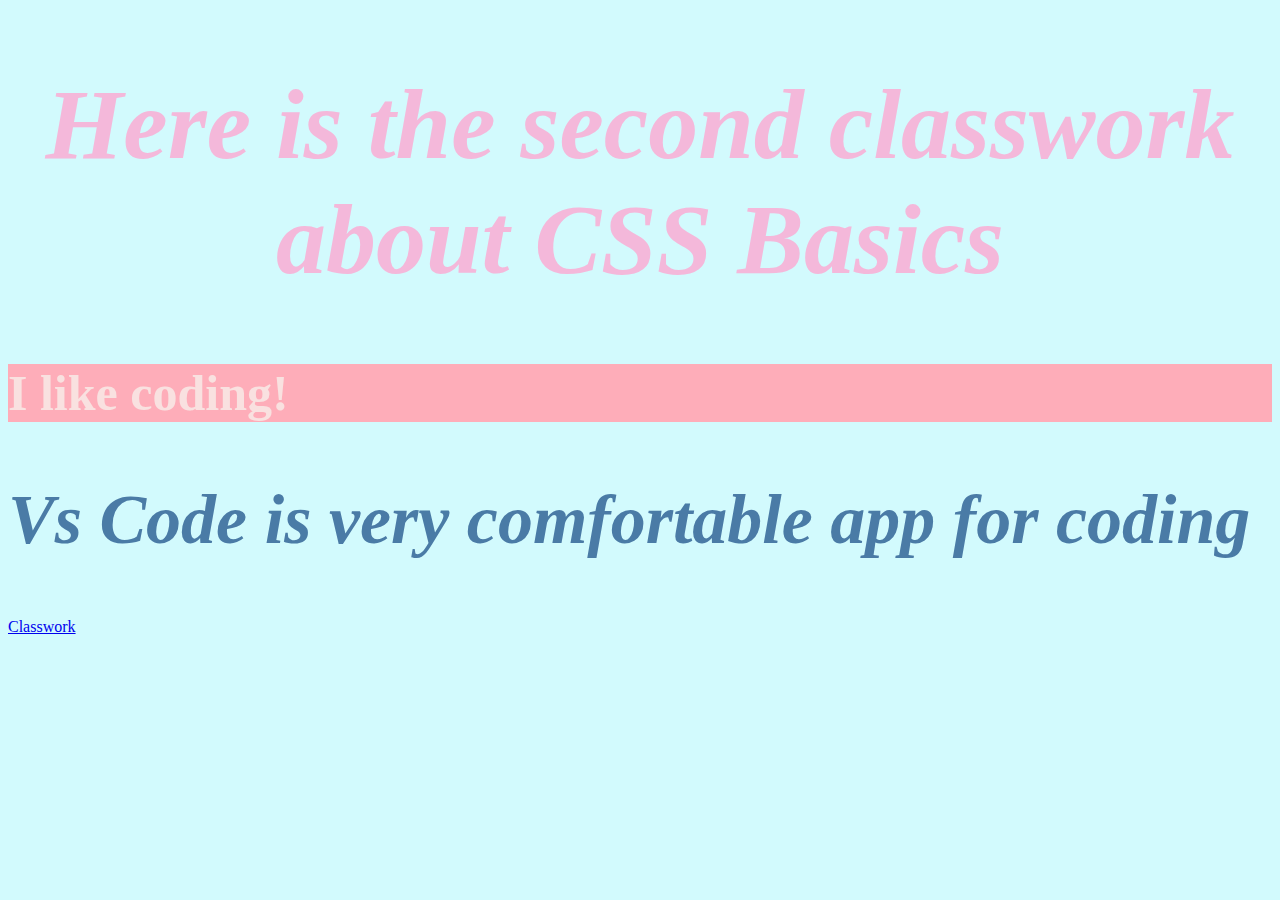
==== index.html @ d442cd8d "Update index.html" ====
<!DOCTYPE html>
<html lang="en">

<head>
    
    <title>Daria's Project</title>
    <style>
        h1{
            color: pink;
            text-align: end;
        }
        .qwerty{
            color: brown;
            background-color: red;
        }
               body{
            background-color: #d2fafd;
        }
        h1{
            color: 	#f4b8da;    
            font-style: italic;
            font-size: 100px;
            text-align: center;
        }
        #loving {
            color: #f9e1e0;
            background-color: #feadb9;
            font-style: inherit;
            font-size: large;
            font-size: 50px;
        }
        .meow{
            color: #4a7ba6;
            font-style: italic;
            font-size: large;
            font-size: 70px;
        }

    </style>
</head>

<body>
    <h1>Here is the second classwork about CSS Basics</h1>
    <h2 id="loving">I like coding!</h2>
    <h2 class="meow">Vs Code is very comfortable app for coding</h2>
    <h2></h2>
 <a href="cssworks.html"> Classwork </a>
</body>

</html>
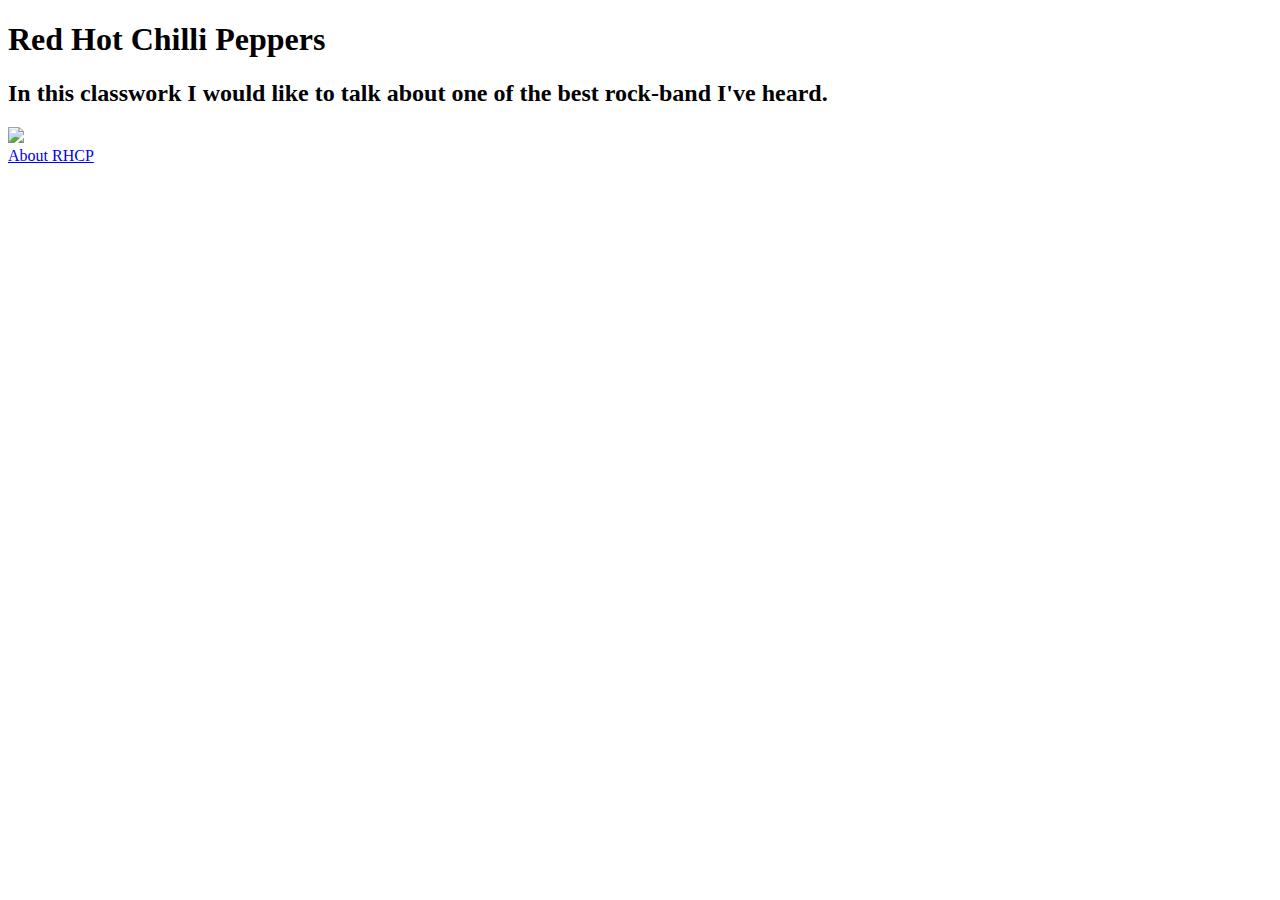
==== commit 01ad20ff: "Update index.html" ====
--- a/index.html
+++ b/index.html
@@ -1,50 +1,14 @@
 <!DOCTYPE html>
 <html lang="en">
-
 <head>
-    
-    <title>Daria's Project</title>
-    <style>
-        h1{
-            color: pink;
-            text-align: end;
-        }
-        .qwerty{
-            color: brown;
-            background-color: red;
-        }
-               body{
-            background-color: #d2fafd;
-        }
-        h1{
-            color: 	#f4b8da;    
-            font-style: italic;
-            font-size: 100px;
-            text-align: center;
-        }
-        #loving {
-            color: #f9e1e0;
-            background-color: #feadb9;
-            font-style: inherit;
-            font-size: large;
-            font-size: 50px;
-        }
-        .meow{
-            color: #4a7ba6;
-            font-style: italic;
-            font-size: large;
-            font-size: 70px;
-        }
-
-    </style>
+    <title>Classwork about RHCP</title>
+    <link rel="stylesheet" href="style.css">
 </head>
-
 <body>
-    <h1>Here is the second classwork about CSS Basics</h1>
-    <h2 id="loving">I like coding!</h2>
-    <h2 class="meow">Vs Code is very comfortable app for coding</h2>
-    <h2></h2>
- <a href="cssworks.html"> Classwork </a>
+    <h1>Red Hot Chilli Peppers</h1>
+    <h2>In this classwork I would like to talk about one
+         of the best rock-band I've heard.<br></h2>
+    <img src="https://i.pinimg.com/564x/78/8c/dc/788cdc25454f5b7003394a06abd8e6d3.jpg" width="300"><br>
+    <a href="about.htm">About RHCP</a>
 </body>
-
 </html>
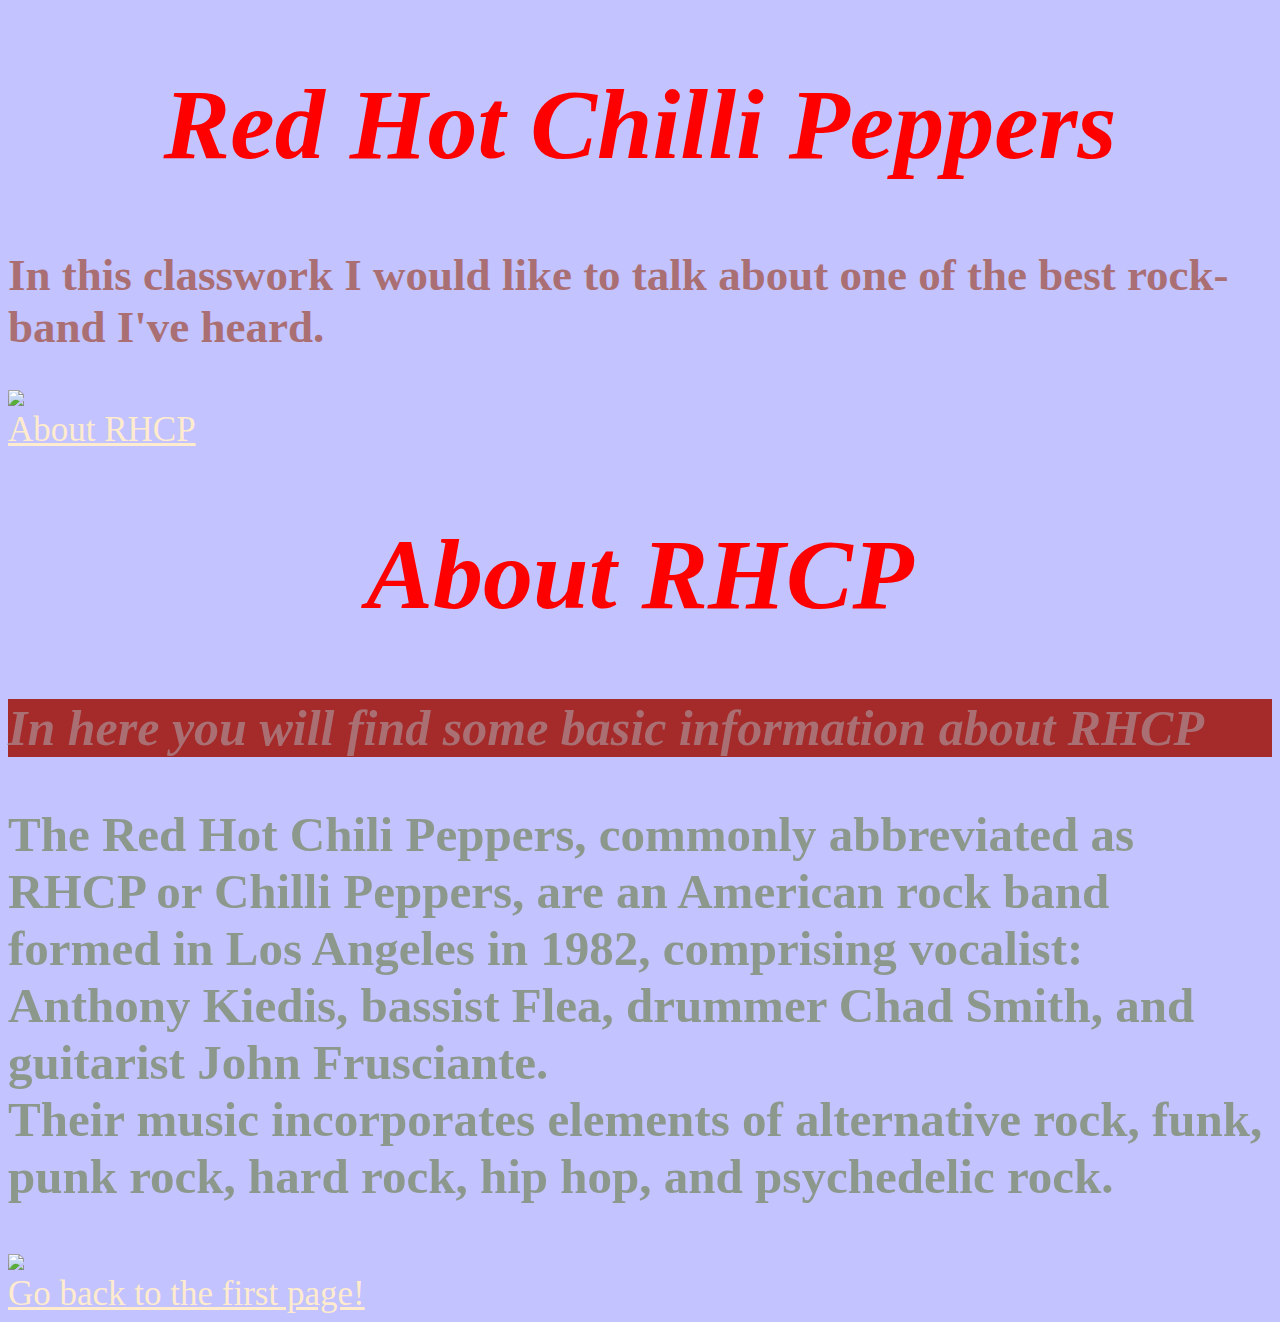
==== commit c26ed79e: "Update index.html" ====
--- a/index.html
+++ b/index.html
@@ -1,6 +1,60 @@
 <!DOCTYPE html>
 <html lang="en">
 <head>
+    <style>
+        body {
+    background-color: 	#c2c3ff;
+}
+
+h1 {
+    color: red;
+    font-style: italic;
+    font-size: 100px;
+    text-align: center;
+}
+
+h2 {
+    color: #aa6f73;
+    font-style: normal;
+    font-size: 45px;
+}
+
+a {
+    color:blanchedalmond;
+    font-size: 35px;
+}
+
+.meow {
+    color: red;
+    font-style: italic;
+    font-size: 100px;
+    text-align: center;
+}
+
+.hM {
+    color: #aa6f73;
+    font-style: oblique;
+    font-size: 50px;
+    text-align: left;
+    background-color: brown;
+}
+
+h3 {
+    color: 	#8d988d;
+    font-style: inherit;
+    font-size: 49px;
+}
+
+.home {
+    color: blanchedalmond;
+    font-size: 35px;
+}
+
+.index {
+    color: blanchedalmond;
+    font-size: 35px;
+}
+    </style>
     <title>Classwork about RHCP</title>
     <link rel="stylesheet" href="style.css">
 </head>
@@ -10,5 +64,15 @@
          of the best rock-band I've heard.<br></h2>
     <img src="https://i.pinimg.com/564x/78/8c/dc/788cdc25454f5b7003394a06abd8e6d3.jpg" width="300"><br>
     <a href="about.htm">About RHCP</a>
+
+     <h1 class="meow">About RHCP</h1>
+    <h1 class="hM">In here you will find some basic information about RHCP</h1>
+    <h3 id="om4">The Red Hot Chili Peppers, commonly abbreviated as RHCP or Chilli Peppers, are an American rock band formed in Los Angeles in 1982, comprising vocalist:<br>
+         Anthony Kiedis, bassist Flea, drummer Chad Smith, and guitarist John Frusciante.<br>
+         Their music incorporates elements of alternative rock, funk, punk rock, hard rock, hip hop, and psychedelic rock.<br> </h3>
+    <img src="https://www.rollingstone.com/wp-content/uploads/2022/04/red-hot-chili-peppers-40-best-songs.jpg?w=1581&h=1054&crop=1" width="500px"><br>
+
+
+    <a href="index.html">Go back to the first page!</a>
 </body>
 </html>
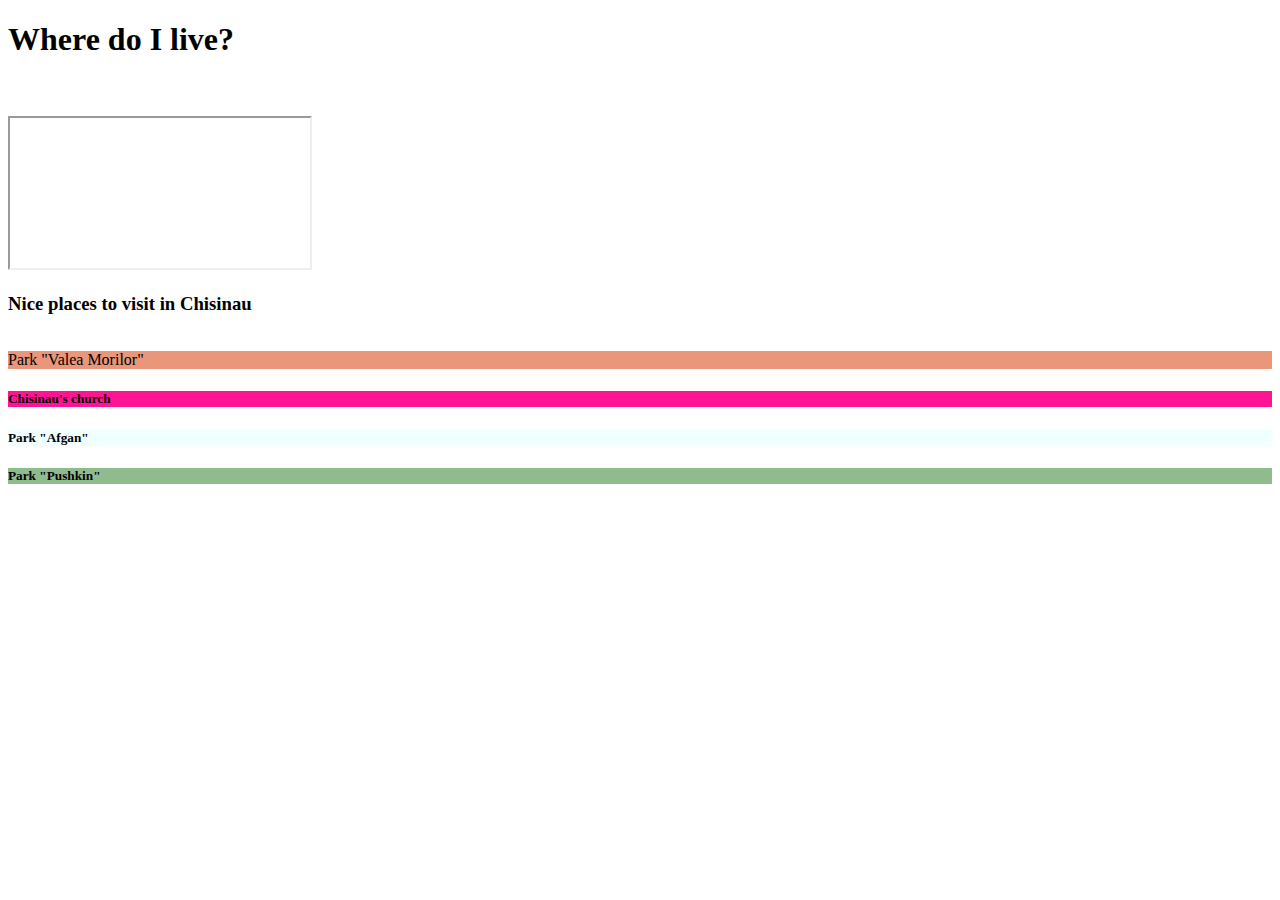
==== commit 55dc762c: "Update index.html" ====
--- a/index.html
+++ b/index.html
@@ -1,78 +1,29 @@
 <!DOCTYPE html>
 <html lang="en">
+
 <head>
-    <style>
-        body {
-    background-color: 	#c2c3ff;
-}
+    <title>Document</title>
+    <link rel="stylesheet" type="text/css" href="style.css">
+</head>
 
-h1 {
-    color: red;
-    font-style: italic;
-    font-size: 100px;
-    text-align: center;
-}
+<body>
+    <h1>Where do I live?</h1><br><br>
+    <iframe src="https://youtu.be/ykusCnu-3-8?si=g63kho1r-ywn0rqj"></iframe>
+    <h3>Nice places to visit in Chisinau</h3><br>
+    <div>
+        Park "Valea Morilor"<br>
+    </div>
+    <div class="navbar">
+        <p>
+        <h5>Chisinau's church</h5>
+        </p>
+    </div>
+    <div class="content">
+        <h5>Park "Afgan"</h5>
+    </div>
+    <div class="footer">
+        <h5>Park "Pushkin"</h5>
+    </div>
+</body>
 
-h2 {
-    color: #aa6f73;
-    font-style: normal;
-    font-size: 45px;
-}
-
-a {
-    color:blanchedalmond;
-    font-size: 35px;
-}
-
-.meow {
-    color: red;
-    font-style: italic;
-    font-size: 100px;
-    text-align: center;
-}
-
-.hM {
-    color: #aa6f73;
-    font-style: oblique;
-    font-size: 50px;
-    text-align: left;
-    background-color: brown;
-}
-
-h3 {
-    color: 	#8d988d;
-    font-style: inherit;
-    font-size: 49px;
-}
-
-.home {
-    color: blanchedalmond;
-    font-size: 35px;
-}
-
-.index {
-    color: blanchedalmond;
-    font-size: 35px;
-}
-    </style>
-    <title>Classwork about RHCP</title>
-    <link rel="stylesheet" href="style.css">
-</head>
-<body>
-    <h1>Red Hot Chilli Peppers</h1>
-    <h2>In this classwork I would like to talk about one
-         of the best rock-band I've heard.<br></h2>
-    <img src="https://i.pinimg.com/564x/78/8c/dc/788cdc25454f5b7003394a06abd8e6d3.jpg" width="300"><br>
-    <a href="about.htm">About RHCP</a>
-
-     <h1 class="meow">About RHCP</h1>
-    <h1 class="hM">In here you will find some basic information about RHCP</h1>
-    <h3 id="om4">The Red Hot Chili Peppers, commonly abbreviated as RHCP or Chilli Peppers, are an American rock band formed in Los Angeles in 1982, comprising vocalist:<br>
-         Anthony Kiedis, bassist Flea, drummer Chad Smith, and guitarist John Frusciante.<br>
-         Their music incorporates elements of alternative rock, funk, punk rock, hard rock, hip hop, and psychedelic rock.<br> </h3>
-    <img src="https://www.rollingstone.com/wp-content/uploads/2022/04/red-hot-chili-peppers-40-best-songs.jpg?w=1581&h=1054&crop=1" width="500px"><br>
-
-
-    <a href="index.html">Go back to the first page!</a>
-</body>
 </html>
--- a/style.css
+++ b/style.css
@@ -0,0 +1,19 @@
+head{
+    background-color: cornflowerblue;
+}
+
+div{
+    background-color: darksalmon;
+}
+
+.navbar{
+    background-color: deeppink;
+}
+
+.content{
+    background-color: azure;
+}
+
+.footer{
+    background-color: darkseagreen;
+}
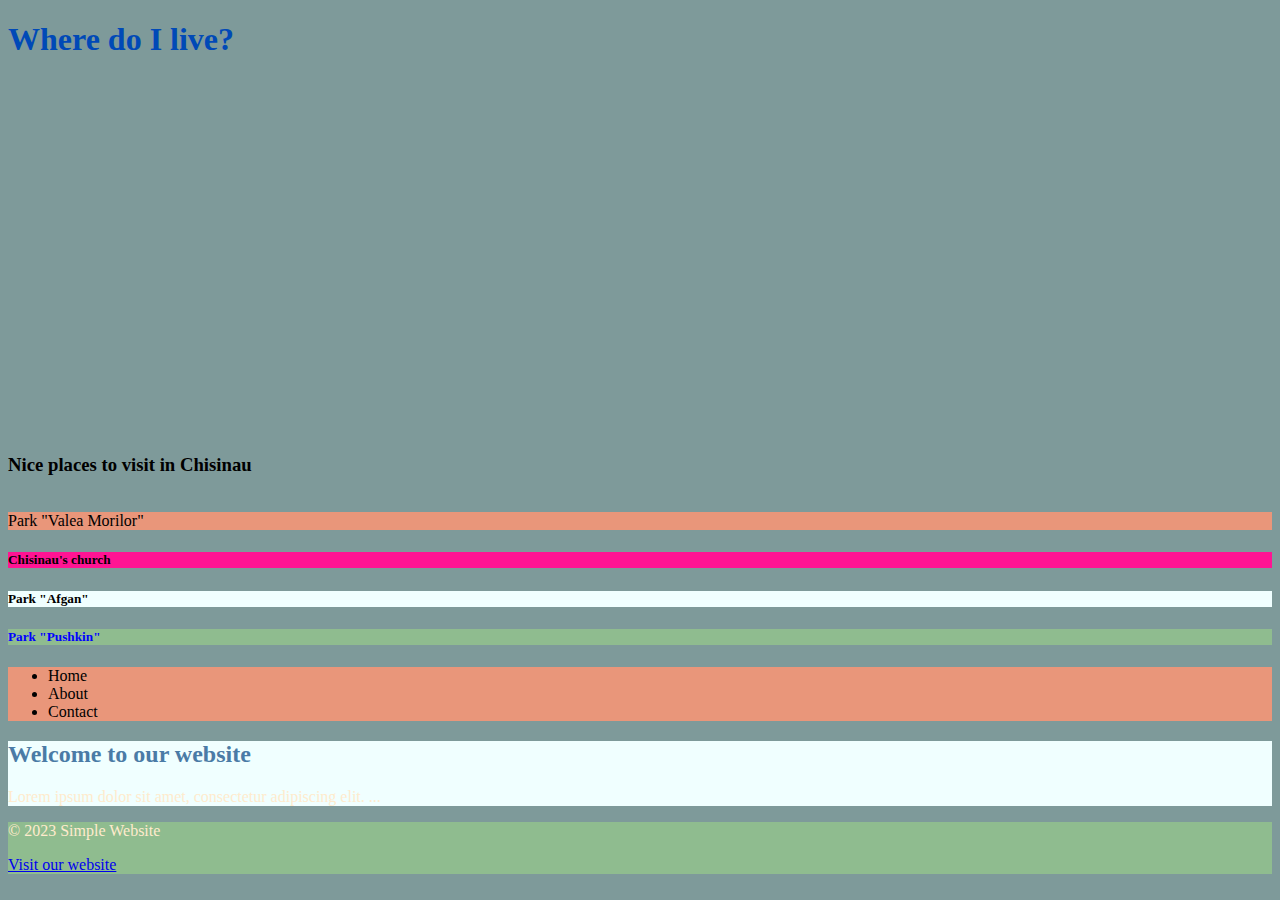
==== commit 4676f88f: "Update index.html" ====
--- a/index.html
+++ b/index.html
@@ -8,7 +8,7 @@
 
 <body>
     <h1>Where do I live?</h1><br><br>
-    <iframe src="https://youtu.be/ykusCnu-3-8?si=g63kho1r-ywn0rqj"></iframe>
+    <iframe width="560" height="315" src="https://www.youtube.com/embed/ykusCnu-3-8?si=sv8ky8dUi8ut4OMX" title="YouTube video player" frameborder="0" allow="accelerometer; autoplay; clipboard-write; encrypted-media; gyroscope; picture-in-picture; web-share" allowfullscreen></iframe>
     <h3>Nice places to visit in Chisinau</h3><br>
     <div>
         Park "Valea Morilor"<br>
@@ -24,6 +24,31 @@
     <div class="footer">
         <h5>Park "Pushkin"</h5>
     </div>
-</body>
+
+<!DOCTYPE html>
+<html lang="en">
+  <head>
+    <meta charset="UTF-8" />
+    <meta name="viewport" content="width=device-width, initial-scale=1.0" />
+    <title>Document</title>
+  </head>
+  <body>
+    <div class="nav-bar">
+      <ul>
+        <li>Home</li>
+        <li>About</li>
+        <li>Contact</li>
+      </ul>
+    </div>
+    <div class="content">
+      <h2>Welcome to our website</h2>
+      <p>Lorem ipsum dolor sit amet, consectetur adipiscing elit. ...</p>
+    </div>
+    <div class="footer">
+      <p>&copy; 2023 Simple Website</p>
+      <a href="https://www.example.com" target="_blank">Visit our website</a>
+    </div>
+  </body>
+</html>
 
 </html>
--- a/style.css
+++ b/style.css
@@ -17,3 +17,21 @@
 .footer{
     background-color: darkseagreen;
 }
+body {
+  background-color: #7e9a9a;
+}
+h1 {
+  color: #0049b7;
+}
+
+h2 {
+  color: #4a7ba6;
+}
+p {
+  color: blanchedalmond;
+}
+
+.footer {
+  color: blue;
+}
+
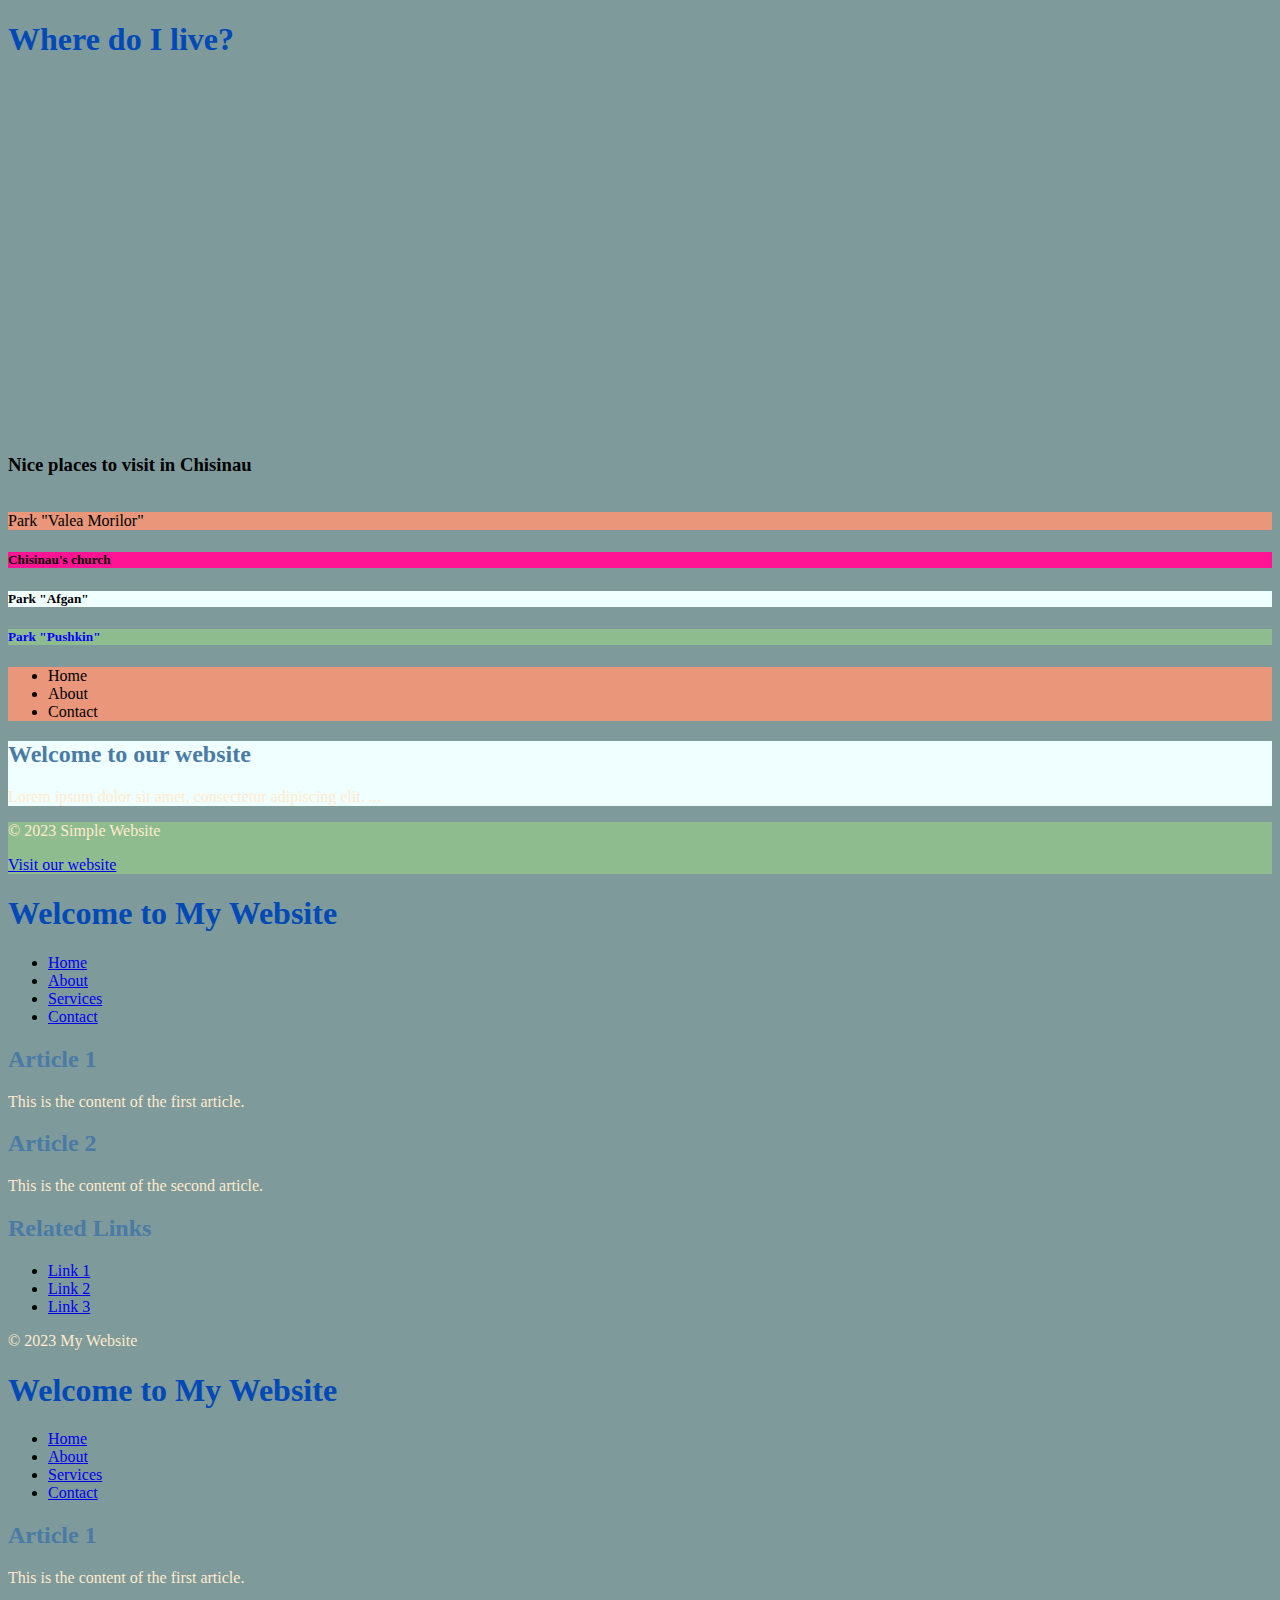
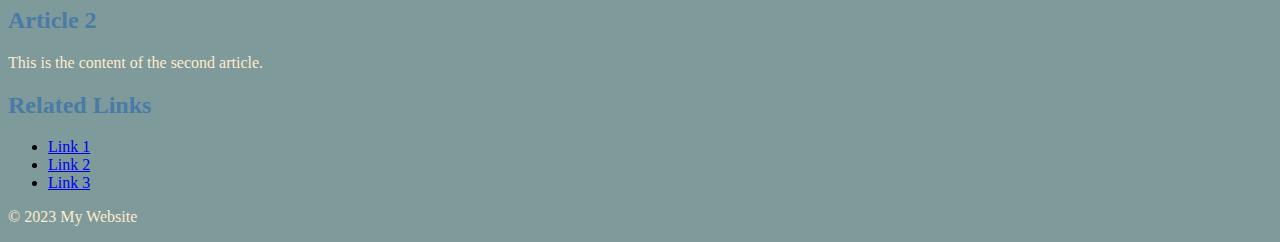
==== commit 24553092: "Update index.html" ====
--- a/index.html
+++ b/index.html
@@ -50,5 +50,99 @@
     </div>
   </body>
 </html>
+    <!DOCTYPE html>
+<html lang="en">
+<head>
+    <meta charset="UTF-8">
+    <meta name="viewport" content="width=device-width, initial-scale=1.0">
+    <title>My Website</title>
+    <link rel="stylesheet" href="style.css">
+</head>
+<body>
+    <header>
+        <h1>Welcome to My Website</h1>
+    </header>
+
+    <nav>
+        <ul>
+            <li><a href="#">Home</a></li>
+            <li><a href="#">About</a></li>
+            <li><a href="#">Services</a></li>
+            <li><a href="#">Contact</a></li>
+        </ul>
+    </nav>
+
+    <section class="main-content">
+        <article>
+            <h2>Article 1</h2>
+            <p>This is the content of the first article.</p>
+        </article>
+        <article>
+            <h2>Article 2</h2>
+            <p>This is the content of the second article.</p>
+        </article>
+    </section>
+
+    <aside>
+        <h2>Related Links</h2>
+        <ul>
+            <li><a href="#">Link 1</a></li>
+            <li><a href="#">Link 2</a></li>
+            <li><a href="#">Link 3</a></li>
+        </ul>
+    </aside>
+
+    <footer>
+        <p>&copy; 2023 My Website</p>
+    </footer>
+</body>
+</html>
+<!DOCTYPE html>
+<html lang="en">
+<head>
+    <meta charset="UTF-8">
+    <meta name="viewport" content="width=device-width, initial-scale=1.0">
+    <title>My Website</title>
+    <link rel="stylesheet" href="style.css">
+</head>
+<body>
+    <header>
+        <h1>Welcome to My Website</h1>
+    </header>
+
+    <nav>
+        <ul>
+            <li><a href="#">Home</a></li>
+            <li><a href="#">About</a></li>
+            <li><a href="#">Services</a></li>
+            <li><a href="#">Contact</a></li>
+        </ul>
+    </nav>
+
+    <section class="main-content">
+        <article>
+            <h2>Article 1</h2>
+            <p>This is the content of the first article.</p>
+        </article>
+        <article>
+            <h2>Article 2</h2>
+            <p>This is the content of the second article.</p>
+        </article>
+    </section>
+
+    <aside>
+        <h2>Related Links</h2>
+        <ul>
+            <li><a href="#">Link 1</a></li>
+            <li><a href="#">Link 2</a></li>
+            <li><a href="#">Link 3</a></li>
+        </ul>
+    </aside>
+
+    <footer>
+        <p>&copy; 2023 My Website</p>
+    </footer>
+</body>
+</html>
 
 </html>
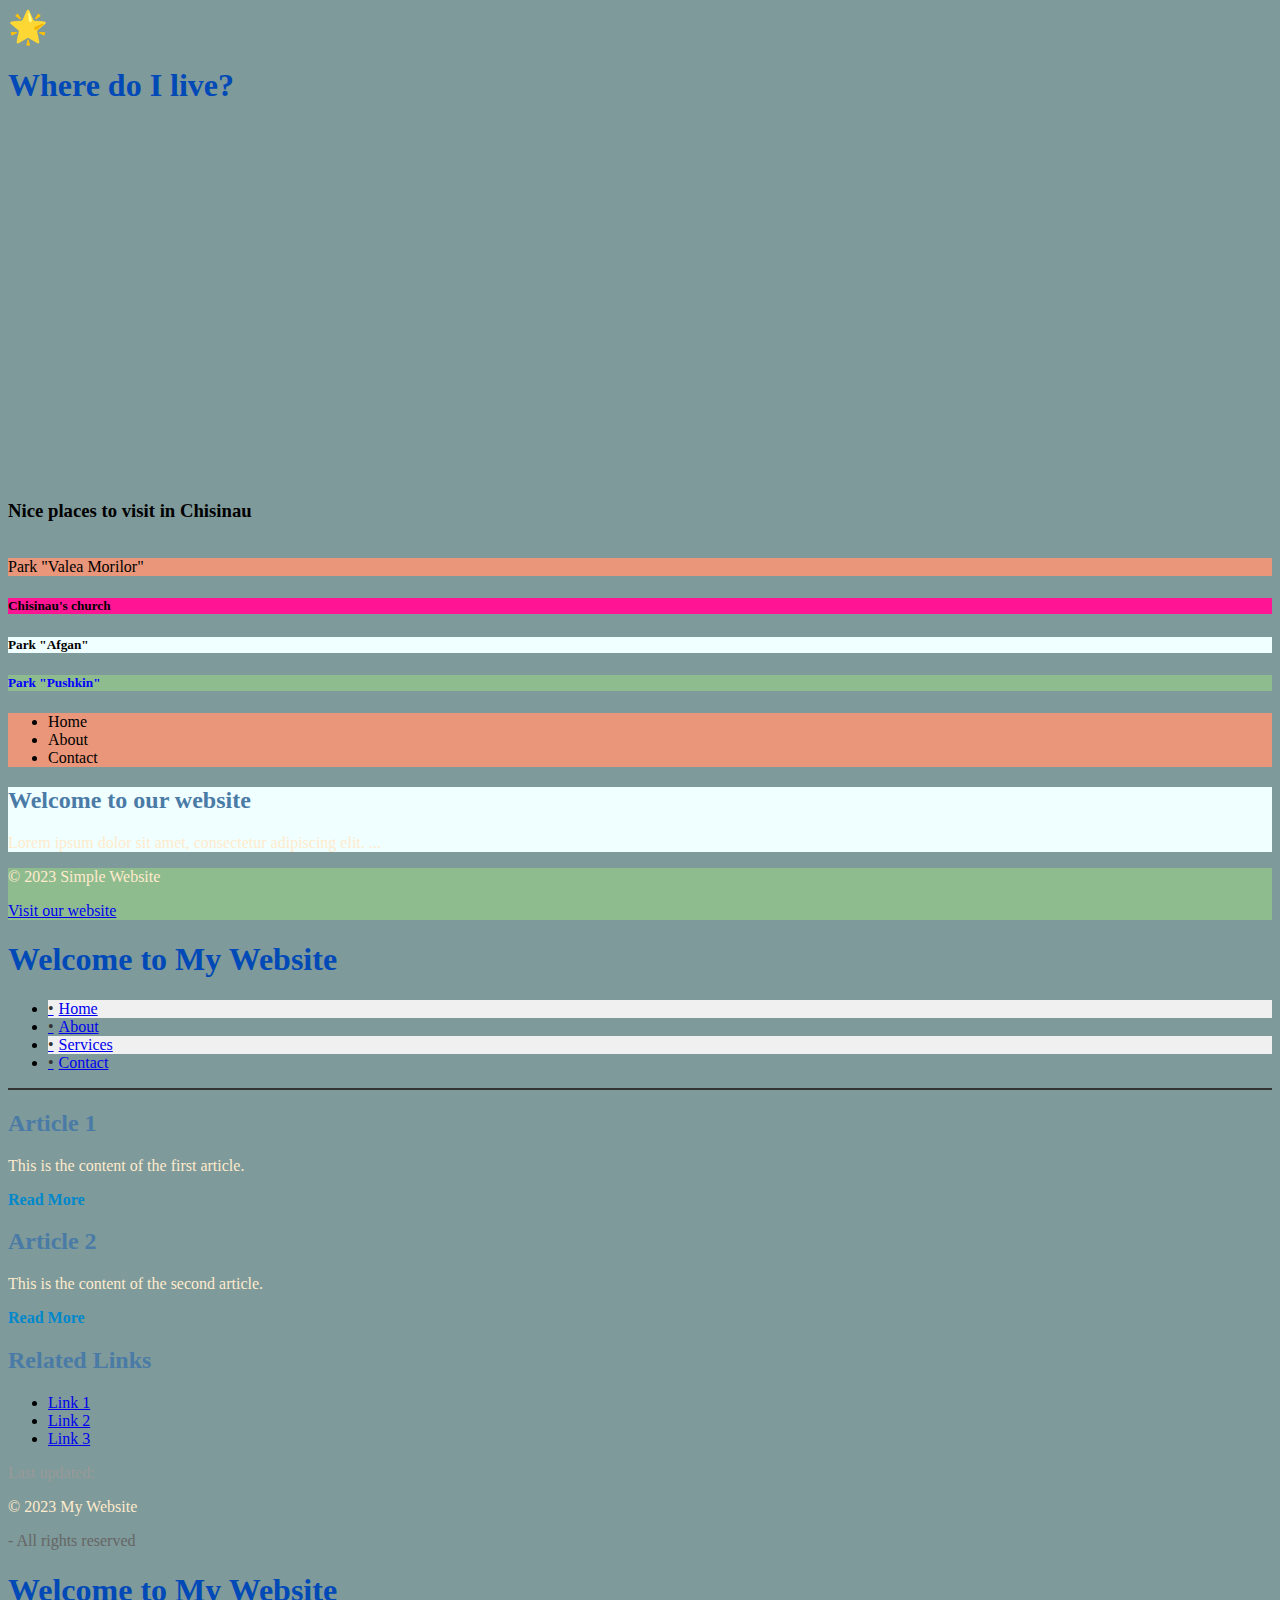
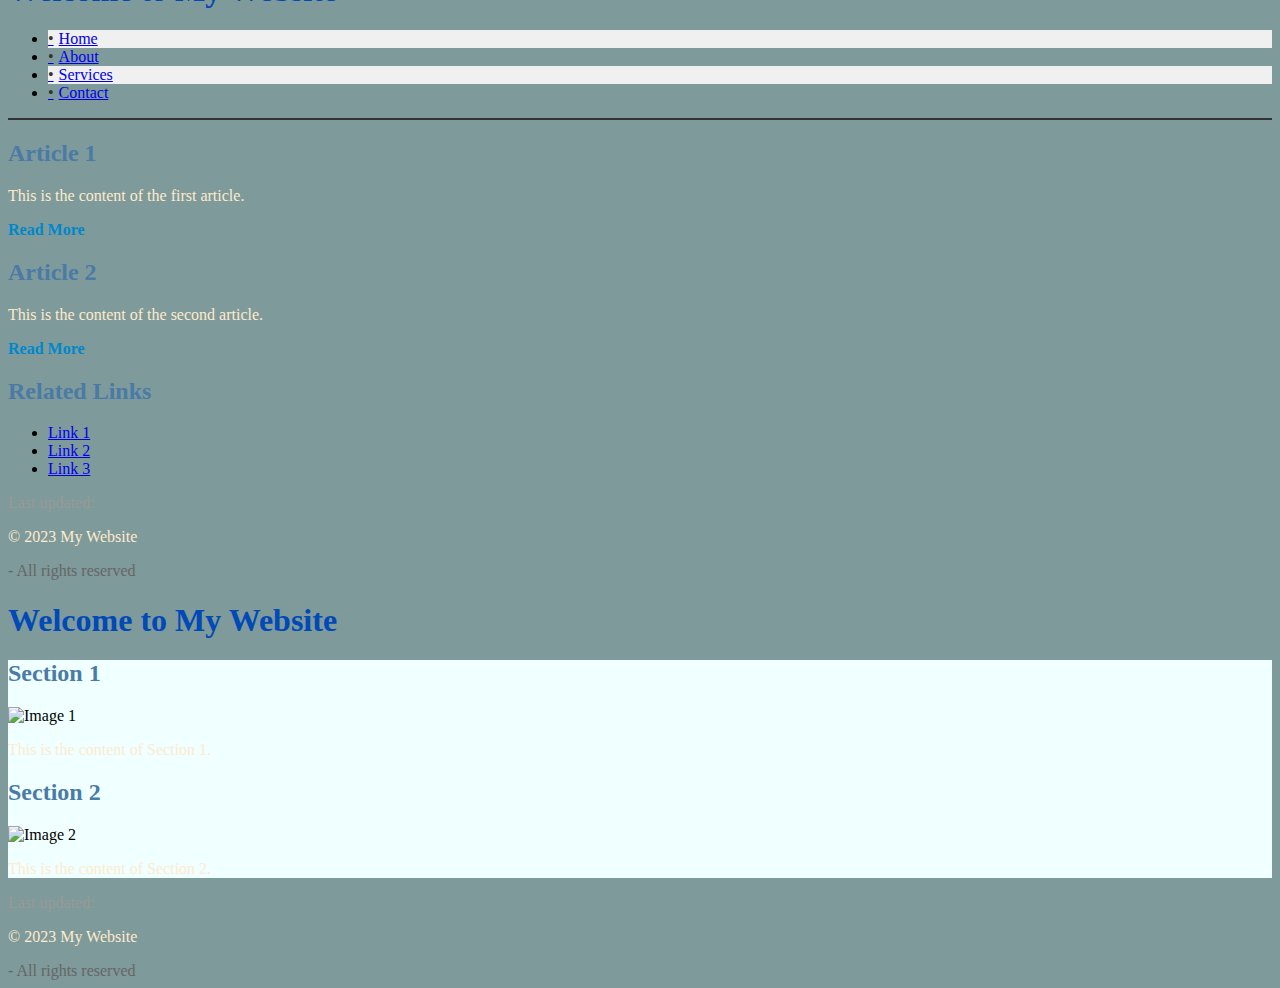
==== commit b5fda0ea: "Update index.html" ====
--- a/index.html
+++ b/index.html
@@ -145,4 +145,39 @@
 </body>
 </html>
 
+    <!DOCTYPE html>
+<html lang="en">
+<head>
+    <meta charset="UTF-8">
+    <meta name="viewport" content="width=device-width, initial-scale=1.0">
+    <title>Small Website with Filters</title>
+    <link rel="stylesheet" href="style.css">
+</head>
+<body>
+
+    <header>
+        <h1>Welcome to My Website</h1>
+    </header>
+
+    <div class="content">
+        <section class="section">
+            <h2>Section 1</h2>
+            <img src="image1.jpg" alt="Image 1" class="filtered-image">
+            <p>This is the content of Section 1.</p>
+        </section>
+
+        <section class="section">
+            <h2>Section 2</h2>
+            <img src="image2.jpg" alt="Image 2" class="filtered-image">
+            <p>This is the content of Section 2.</p>
+        </section>
+    </div>
+
+    <footer>
+        <p>&copy; 2023 My Website</p>
+    </footer>
+
+</body>
 </html>
+
+</html>
--- a/style.css
+++ b/style.css
@@ -31,7 +31,99 @@
   color: blanchedalmond;
 }
 
+/* Add this CSS to your style.css file */
+
+/* Pseudo-classes */
+a:hover {
+    color: red; /* Change link color on hover */
+}
+
+nav li:nth-child(odd) {
+    background-color: #f0f0f0; /* Apply background color to odd list items in the navigation */
+}
+
+article:first-child {
+    border-top: 2px solid #333; /* Add a top border to the first article in the main content */
+}
+
+footer:after {
+    content: " - All rights reserved"; /* Add content after the footer text */
+    color: #666;
+}
+
+/* Pseudo-elements */
+body::before {
+    content: "🌟"; /* Add content before the entire body */
+    font-size: 2em;
+    color: #ffcc00;
+}
+
+article::after {
+    content: "Read More"; /* Add content after each article */
+    display: block;
+    color: #0088cc;
+    font-weight: bold;
+    margin-top: 10px;
+}
+
+nav a::before {
+    content: "\2022"; /* Add a bullet before each navigation link */
+    margin-right: 5px;
+    color: #333;
+}
+
+footer::before {
+    content: "Last updated: "; /* Add content before the footer text */
+    color: #999;
+}
+
+
 .footer {
   color: blue;
 }
 
+/* Add this CSS to your style.css file */
+
+/* Pseudo-classes */
+a:hover {
+    color: red; /* Change link color on hover */
+}
+
+nav li:nth-child(odd) {
+    background-color: #f0f0f0; /* Apply background color to odd list items in the navigation */
+}
+
+article:first-child {
+    border-top: 2px solid #333; /* Add a top border to the first article in the main content */
+}
+
+footer:after {
+    content: " - All rights reserved"; /* Add content after the footer text */
+    color: #666;
+}
+
+/* Pseudo-elements */
+body::before {
+    content: "🌟"; /* Add content before the entire body */
+    font-size: 2em;
+    color: #ffcc00;
+}
+
+article::after {
+    content: "Read More"; /* Add content after each article */
+    display: block;
+    color: #0088cc;
+    font-weight: bold;
+    margin-top: 10px;
+}
+
+nav a::before {
+    content: "\2022"; /* Add a bullet before each navigation link */
+    margin-right: 5px;
+    color: #333;
+}
+
+footer::before {
+    content: "Last updated: "; /* Add content before the footer text */
+    color: #999;
+}
--- a/style.css
+++ b/style.css
@@ -31,7 +31,99 @@
   color: blanchedalmond;
 }
 
+/* Add this CSS to your style.css file */
+
+/* Pseudo-classes */
+a:hover {
+    color: red; /* Change link color on hover */
+}
+
+nav li:nth-child(odd) {
+    background-color: #f0f0f0; /* Apply background color to odd list items in the navigation */
+}
+
+article:first-child {
+    border-top: 2px solid #333; /* Add a top border to the first article in the main content */
+}
+
+footer:after {
+    content: " - All rights reserved"; /* Add content after the footer text */
+    color: #666;
+}
+
+/* Pseudo-elements */
+body::before {
+    content: "🌟"; /* Add content before the entire body */
+    font-size: 2em;
+    color: #ffcc00;
+}
+
+article::after {
+    content: "Read More"; /* Add content after each article */
+    display: block;
+    color: #0088cc;
+    font-weight: bold;
+    margin-top: 10px;
+}
+
+nav a::before {
+    content: "\2022"; /* Add a bullet before each navigation link */
+    margin-right: 5px;
+    color: #333;
+}
+
+footer::before {
+    content: "Last updated: "; /* Add content before the footer text */
+    color: #999;
+}
+
+
 .footer {
   color: blue;
 }
 
+/* Add this CSS to your style.css file */
+
+/* Pseudo-classes */
+a:hover {
+    color: red; /* Change link color on hover */
+}
+
+nav li:nth-child(odd) {
+    background-color: #f0f0f0; /* Apply background color to odd list items in the navigation */
+}
+
+article:first-child {
+    border-top: 2px solid #333; /* Add a top border to the first article in the main content */
+}
+
+footer:after {
+    content: " - All rights reserved"; /* Add content after the footer text */
+    color: #666;
+}
+
+/* Pseudo-elements */
+body::before {
+    content: "🌟"; /* Add content before the entire body */
+    font-size: 2em;
+    color: #ffcc00;
+}
+
+article::after {
+    content: "Read More"; /* Add content after each article */
+    display: block;
+    color: #0088cc;
+    font-weight: bold;
+    margin-top: 10px;
+}
+
+nav a::before {
+    content: "\2022"; /* Add a bullet before each navigation link */
+    margin-right: 5px;
+    color: #333;
+}
+
+footer::before {
+    content: "Last updated: "; /* Add content before the footer text */
+    color: #999;
+}
--- a/style.css
+++ b/style.css
@@ -31,7 +31,99 @@
   color: blanchedalmond;
 }
 
+/* Add this CSS to your style.css file */
+
+/* Pseudo-classes */
+a:hover {
+    color: red; /* Change link color on hover */
+}
+
+nav li:nth-child(odd) {
+    background-color: #f0f0f0; /* Apply background color to odd list items in the navigation */
+}
+
+article:first-child {
+    border-top: 2px solid #333; /* Add a top border to the first article in the main content */
+}
+
+footer:after {
+    content: " - All rights reserved"; /* Add content after the footer text */
+    color: #666;
+}
+
+/* Pseudo-elements */
+body::before {
+    content: "🌟"; /* Add content before the entire body */
+    font-size: 2em;
+    color: #ffcc00;
+}
+
+article::after {
+    content: "Read More"; /* Add content after each article */
+    display: block;
+    color: #0088cc;
+    font-weight: bold;
+    margin-top: 10px;
+}
+
+nav a::before {
+    content: "\2022"; /* Add a bullet before each navigation link */
+    margin-right: 5px;
+    color: #333;
+}
+
+footer::before {
+    content: "Last updated: "; /* Add content before the footer text */
+    color: #999;
+}
+
+
 .footer {
   color: blue;
 }
 
+/* Add this CSS to your style.css file */
+
+/* Pseudo-classes */
+a:hover {
+    color: red; /* Change link color on hover */
+}
+
+nav li:nth-child(odd) {
+    background-color: #f0f0f0; /* Apply background color to odd list items in the navigation */
+}
+
+article:first-child {
+    border-top: 2px solid #333; /* Add a top border to the first article in the main content */
+}
+
+footer:after {
+    content: " - All rights reserved"; /* Add content after the footer text */
+    color: #666;
+}
+
+/* Pseudo-elements */
+body::before {
+    content: "🌟"; /* Add content before the entire body */
+    font-size: 2em;
+    color: #ffcc00;
+}
+
+article::after {
+    content: "Read More"; /* Add content after each article */
+    display: block;
+    color: #0088cc;
+    font-weight: bold;
+    margin-top: 10px;
+}
+
+nav a::before {
+    content: "\2022"; /* Add a bullet before each navigation link */
+    margin-right: 5px;
+    color: #333;
+}
+
+footer::before {
+    content: "Last updated: "; /* Add content before the footer text */
+    color: #999;
+}
--- a/style.css
+++ b/style.css
@@ -31,7 +31,99 @@
   color: blanchedalmond;
 }
 
+/* Add this CSS to your style.css file */
+
+/* Pseudo-classes */
+a:hover {
+    color: red; /* Change link color on hover */
+}
+
+nav li:nth-child(odd) {
+    background-color: #f0f0f0; /* Apply background color to odd list items in the navigation */
+}
+
+article:first-child {
+    border-top: 2px solid #333; /* Add a top border to the first article in the main content */
+}
+
+footer:after {
+    content: " - All rights reserved"; /* Add content after the footer text */
+    color: #666;
+}
+
+/* Pseudo-elements */
+body::before {
+    content: "🌟"; /* Add content before the entire body */
+    font-size: 2em;
+    color: #ffcc00;
+}
+
+article::after {
+    content: "Read More"; /* Add content after each article */
+    display: block;
+    color: #0088cc;
+    font-weight: bold;
+    margin-top: 10px;
+}
+
+nav a::before {
+    content: "\2022"; /* Add a bullet before each navigation link */
+    margin-right: 5px;
+    color: #333;
+}
+
+footer::before {
+    content: "Last updated: "; /* Add content before the footer text */
+    color: #999;
+}
+
+
 .footer {
   color: blue;
 }
 
+/* Add this CSS to your style.css file */
+
+/* Pseudo-classes */
+a:hover {
+    color: red; /* Change link color on hover */
+}
+
+nav li:nth-child(odd) {
+    background-color: #f0f0f0; /* Apply background color to odd list items in the navigation */
+}
+
+article:first-child {
+    border-top: 2px solid #333; /* Add a top border to the first article in the main content */
+}
+
+footer:after {
+    content: " - All rights reserved"; /* Add content after the footer text */
+    color: #666;
+}
+
+/* Pseudo-elements */
+body::before {
+    content: "🌟"; /* Add content before the entire body */
+    font-size: 2em;
+    color: #ffcc00;
+}
+
+article::after {
+    content: "Read More"; /* Add content after each article */
+    display: block;
+    color: #0088cc;
+    font-weight: bold;
+    margin-top: 10px;
+}
+
+nav a::before {
+    content: "\2022"; /* Add a bullet before each navigation link */
+    margin-right: 5px;
+    color: #333;
+}
+
+footer::before {
+    content: "Last updated: "; /* Add content before the footer text */
+    color: #999;
+}
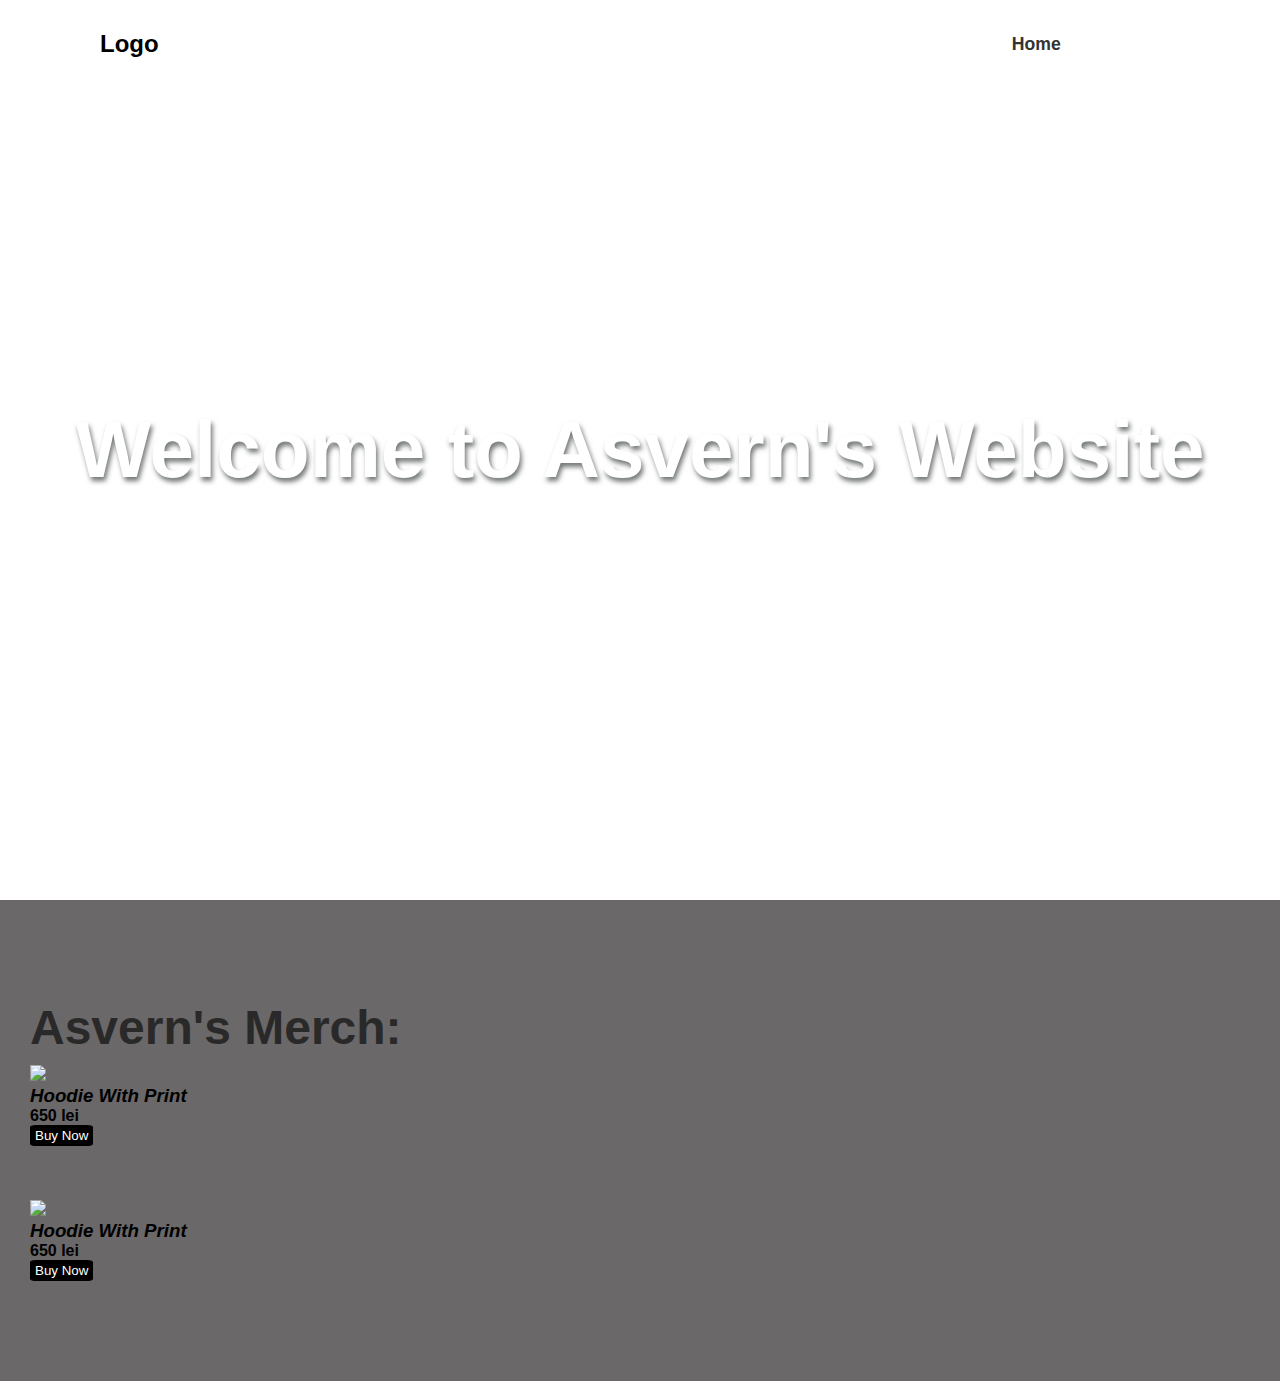
==== commit 6c5813b1: "Update index.html" ====
--- a/index.html
+++ b/index.html
@@ -1,183 +1,39 @@
-<!DOCTYPE html>
-<html lang="en">
-
-<head>
-    <title>Document</title>
-    <link rel="stylesheet" type="text/css" href="style.css">
-</head>
-
-<body>
-    <h1>Where do I live?</h1><br><br>
-    <iframe width="560" height="315" src="https://www.youtube.com/embed/ykusCnu-3-8?si=sv8ky8dUi8ut4OMX" title="YouTube video player" frameborder="0" allow="accelerometer; autoplay; clipboard-write; encrypted-media; gyroscope; picture-in-picture; web-share" allowfullscreen></iframe>
-    <h3>Nice places to visit in Chisinau</h3><br>
-    <div>
-        Park "Valea Morilor"<br>
-    </div>
-    <div class="navbar">
-        <p>
-        <h5>Chisinau's church</h5>
-        </p>
-    </div>
-    <div class="content">
-        <h5>Park "Afgan"</h5>
-    </div>
-    <div class="footer">
-        <h5>Park "Pushkin"</h5>
-    </div>
-
-<!DOCTYPE html>
-<html lang="en">
-  <head>
-    <meta charset="UTF-8" />
-    <meta name="viewport" content="width=device-width, initial-scale=1.0" />
-    <title>Document</title>
-  </head>
-  <body>
-    <div class="nav-bar">
-      <ul>
-        <li>Home</li>
-        <li>About</li>
-        <li>Contact</li>
-      </ul>
-    </div>
-    <div class="content">
-      <h2>Welcome to our website</h2>
-      <p>Lorem ipsum dolor sit amet, consectetur adipiscing elit. ...</p>
-    </div>
-    <div class="footer">
-      <p>&copy; 2023 Simple Website</p>
-      <a href="https://www.example.com" target="_blank">Visit our website</a>
-    </div>
-  </body>
-</html>
-    <!DOCTYPE html>
-<html lang="en">
-<head>
-    <meta charset="UTF-8">
-    <meta name="viewport" content="width=device-width, initial-scale=1.0">
-    <title>My Website</title>
-    <link rel="stylesheet" href="style.css">
-</head>
-<body>
-    <header>
-        <h1>Welcome to My Website</h1>
-    </header>
-
-    <nav>
-        <ul>
-            <li><a href="#">Home</a></li>
-            <li><a href="#">About</a></li>
-            <li><a href="#">Services</a></li>
-            <li><a href="#">Contact</a></li>
-        </ul>
-    </nav>
-
-    <section class="main-content">
-        <article>
-            <h2>Article 1</h2>
-            <p>This is the content of the first article.</p>
-        </article>
-        <article>
-            <h2>Article 2</h2>
-            <p>This is the content of the second article.</p>
-        </article>
-    </section>
-
-    <aside>
-        <h2>Related Links</h2>
-        <ul>
-            <li><a href="#">Link 1</a></li>
-            <li><a href="#">Link 2</a></li>
-            <li><a href="#">Link 3</a></li>
-        </ul>
-    </aside>
-
-    <footer>
-        <p>&copy; 2023 My Website</p>
-    </footer>
-</body>
-</html>
 <!DOCTYPE html>
 <html lang="en">
 <head>
-    <meta charset="UTF-8">
-    <meta name="viewport" content="width=device-width, initial-scale=1.0">
-    <title>My Website</title>
-    <link rel="stylesheet" href="style.css">
+  <title>Asvern</title>
+  <link rel="stylesheet" href="style.css">
 </head>
 <body>
-    <header>
-        <h1>Welcome to My Website</h1>
-    </header>
+  <header>
+    <h2 class="Logo">Logo</h2>
+    <nav class="navigation">
+      <a href="index.html" class="active">Home<span></span></a>
+      <a href="music.html">Music<span></span></a>
+    </nav>
+  </header>
+  <section class="parallax">
+    <h2 id="text">Welcome to Asvern's Website</h2><br><br>
+  </section>
+  <section class="sec">
+    <h2>Asvern's Merch:</h2>
+    <div class="products"></div>
 
-    <nav>
-        <ul>
-            <li><a href="#">Home</a></li>
-            <li><a href="#">About</a></li>
-            <li><a href="#">Services</a></li>
-            <li><a href="#">Contact</a></li>
-        </ul>
-    </nav>
+    <div class="card">
+      <div class="img">
+      <img src="photo_5474240392519079266_y (1).png"></div>
+      <div class="title"><h3><b><i>Hoodie With Print</i></b></h3></div>
+      <div class="box">
+        <div class="price"><b>650 lei</b</div>
+        <button class="buy">Buy Now</button><br><br><br>
+      <div class="img2">
+        <img src="4509afb8d3563400ab74dc53ea33ee8a.png"></div>
+        <div class="title"><h3><b><i>Hoodie With Print</i></b></h3></div>
+        <div class="price"><b>650 lei</b</div><br>
+          <button class="buy">Buy Now</button>
 
-    <section class="main-content">
-        <article>
-            <h2>Article 1</h2>
-            <p>This is the content of the first article.</p>
-        </article>
-        <article>
-            <h2>Article 2</h2>
-            <p>This is the content of the second article.</p>
-        </article>
-    </section>
 
-    <aside>
-        <h2>Related Links</h2>
-        <ul>
-            <li><a href="#">Link 1</a></li>
-            <li><a href="#">Link 2</a></li>
-            <li><a href="#">Link 3</a></li>
-        </ul>
-    </aside>
-
-    <footer>
-        <p>&copy; 2023 My Website</p>
-    </footer>
+  </section>
+  <script src="main.js"></script>
 </body>
 </html>
-
-    <!DOCTYPE html>
-<html lang="en">
-<head>
-    <meta charset="UTF-8">
-    <meta name="viewport" content="width=device-width, initial-scale=1.0">
-    <title>Small Website with Filters</title>
-    <link rel="stylesheet" href="style.css">
-</head>
-<body>
-
-    <header>
-        <h1>Welcome to My Website</h1>
-    </header>
-
-    <div class="content">
-        <section class="section">
-            <h2>Section 1</h2>
-            <img src="image1.jpg" alt="Image 1" class="filtered-image">
-            <p>This is the content of Section 1.</p>
-        </section>
-
-        <section class="section">
-            <h2>Section 2</h2>
-            <img src="image2.jpg" alt="Image 2" class="filtered-image">
-            <p>This is the content of Section 2.</p>
-        </section>
-    </div>
-
-    <footer>
-        <p>&copy; 2023 My Website</p>
-    </footer>
-
-</body>
-</html>
-
-</html>
--- a/style.css
+++ b/style.css
@@ -1,129 +1,144 @@
-head{
-    background-color: cornflowerblue;
+* {
+    margin: 0;
+    padding: 0;
+    box-sizing: border-box;
+    font-family: sans-serif;
+}
+body {
+    min-height: 100vh;
+}
+header {
+    position: absolute;
+    top: 0;
+    left: 0;
+    width: 100%;
+    padding: 30px 100px;
+    display: flex;
+    justify-content: space-between;
+    align-items: center;
+    z-index: 100;
 }
 
-div{
-    background-color: darksalmon;
+.logo {
+    font-size: 2em;
+    color: #fff;
+    user-select: none;
+}
+.navigation a {
+    position: relative;
+    font-size: 1.1em;
+    color: #fff;
+    font-weight: 600;
+    text-decoration: none;
+    margin-left: 20px;
+    padding: 6px 15px;
+    transition: .5s;
 }
 
-.navbar{
-    background-color: deeppink;
+.navigation a:hover,
+.navigation a.active {
+    color: #333;
+
 }
 
-.content{
-    background-color: azure;
+.navigation a span {
+    position: absolute;
+    top: 0;
+    left: 0;
+    width: 100%;
+    height: 100%;
+    background: #fff;
+    border-radius: 40px;
+    z-index: -1;
+    transform: scale(0);
+    opacity: 0;
+    transition: .5s;
+}
+.navigation a:hover span,
+.navigation a.active span
+{
+    transform: scale(1);
+    opacity: 1;
+
 }
 
-.footer{
-    background-color: darkseagreen;
-}
-body {
-  background-color: #7e9a9a;
-}
-h1 {
-  color: #0049b7;
+.parallax {
+    position: relative;
+    display: flex;
+    justify-content: center;
+    align-items: center;
+    height: 100vh;
+    background: url('photo_5240093382724929394_y.jpg') no-repeat;
+    background-size: cover;
+    background-position: center;
 }
 
-h2 {
-  color: #4a7ba6;
+#text {
+    position: absolute;
+    font-size: 5em;
+    color: #fff;
+    text-shadow: 2px 4px 5px #737875;
 }
-p {
-  color: blanchedalmond;
+.sec {
+    position: relative;
+    background: #6a6868;
+    padding: 100px 30px;
 }
 
-/* Add this CSS to your style.css file */
-
-/* Pseudo-classes */
-a:hover {
-    color: red; /* Change link color on hover */
+.sec h2 {
+    font-size: 3em;
+    color: #2a2929;
+    margin-bottom: 10px;
 }
 
-nav li:nth-child(odd) {
-    background-color: #f0f0f0; /* Apply background color to odd list items in the navigation */
+.products .card {
+    width:110px;
+    background: #f5f5f5;
+    box-shadow: 0 10px 20px rgba(0, 0, 0, 0.3);
+    border-radius: 5px;
+    padding: 5px;
+    margin-bottom: 20px;
 }
 
-article:first-child {
-    border-top: 2px solid #333; /* Add a top border to the first article in the main content */
+.products .card img {
+    height: 5px;
+    width: 100%;
 }
 
-footer:after {
-    content: " - All rights reserved"; /* Add content after the footer text */
-    color: #666;
+.products .card .desc {
+    padding: 5px 20px;
+    opacity: 0.8;
+
 }
 
-/* Pseudo-elements */
-body::before {
-    content: "🌟"; /* Add content before the entire body */
-    font-size: 2em;
-    color: #ffcc00;
+.products .card .title {
+    font-weight: 900;
+    font-size: 20px;
+    color: #424144;
+    padding: 0 20px;
 }
 
-article::after {
-    content: "Read More"; /* Add content after each article */
-    display: block;
-    color: #0088cc;
-    font-weight: bold;
-    margin-top: 10px;
+.products .card .box {
+ display: flex;
+ justify-content: space-between;
+ align-items: center;
+ padding: 20px;
+
 }
 
-nav a::before {
-    content: "\2022"; /* Add a bullet before each navigation link */
-    margin-right: 5px;
-    color: #333;
+.buy {
+    color: white;
+    font-weight: 500;
+    background-color: black;
+    display: flex;
+    padding: 2px;
+    padding-left: 4px;
+    padding-right: 4px;
+    border-radius: 10%;
+    border: 1px solid black;
 }
 
-footer::before {
-    content: "Last updated: "; /* Add content before the footer text */
-    color: #999;
+.buy:hover {
+    background-color: #2a2929;
+    color: white;
 }
-
-
-.footer {
-  color: blue;
-}
-
-/* Add this CSS to your style.css file */
-
-/* Pseudo-classes */
-a:hover {
-    color: red; /* Change link color on hover */
-}
-
-nav li:nth-child(odd) {
-    background-color: #f0f0f0; /* Apply background color to odd list items in the navigation */
-}
-
-article:first-child {
-    border-top: 2px solid #333; /* Add a top border to the first article in the main content */
-}
-
-footer:after {
-    content: " - All rights reserved"; /* Add content after the footer text */
-    color: #666;
-}
-
-/* Pseudo-elements */
-body::before {
-    content: "🌟"; /* Add content before the entire body */
-    font-size: 2em;
-    color: #ffcc00;
-}
-
-article::after {
-    content: "Read More"; /* Add content after each article */
-    display: block;
-    color: #0088cc;
-    font-weight: bold;
-    margin-top: 10px;
-}
-
-nav a::before {
-    content: "\2022"; /* Add a bullet before each navigation link */
-    margin-right: 5px;
-    color: #333;
-}
-
-footer::before {
-    content: "Last updated: "; /* Add content before the footer text */
-    color: #999;
-}
